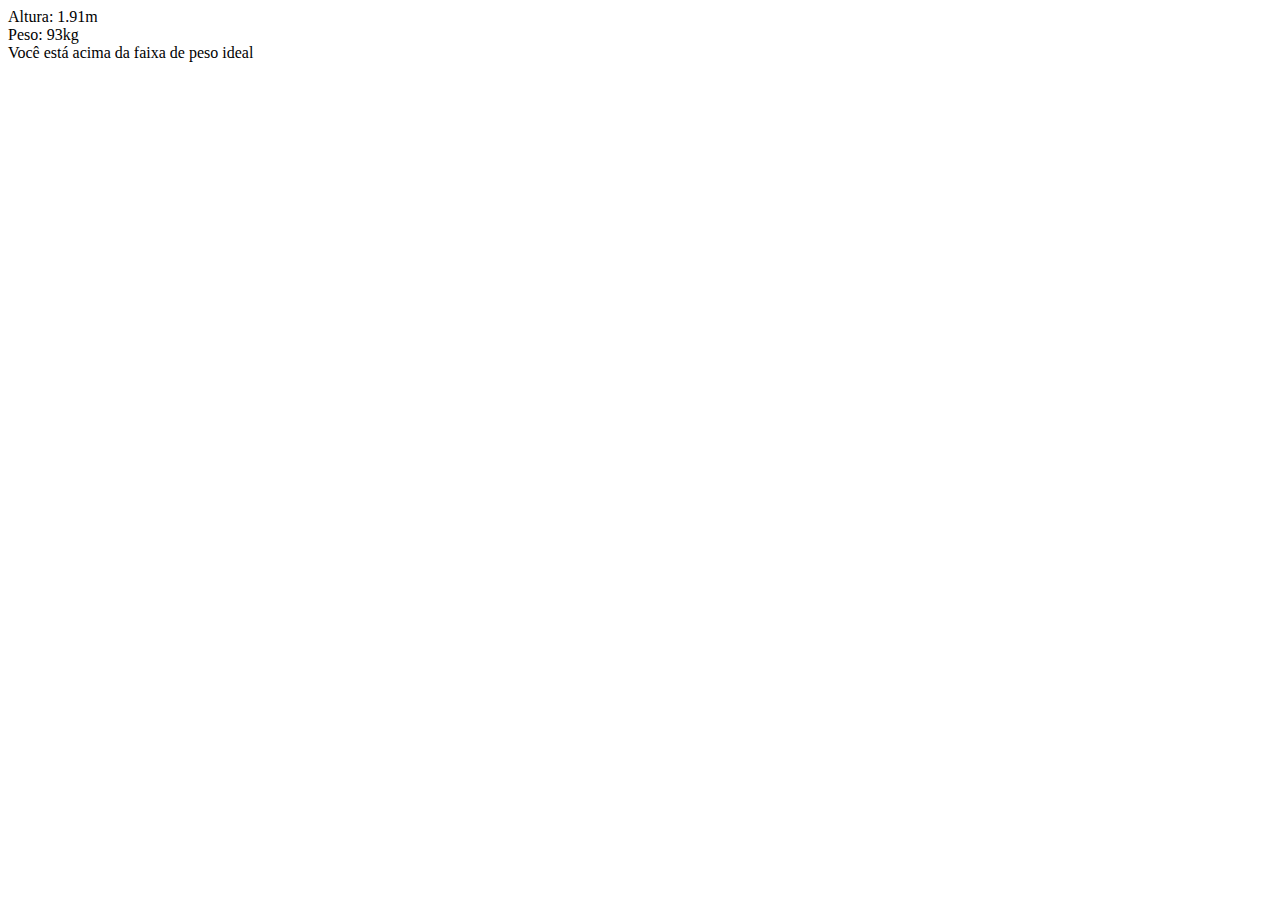
==== 03/index.html @ dd9d2590 "training algorithms" ====
<!DOCTYPE html>
<html lang="en">

<head>
    <meta charset="UTF-8">
    <meta http-equiv="X-UA-Compatible" content="IE=edge">
    <meta name="viewport" content="width=device-width, initial-scale=1.0">
    <title>Document</title>
</head>

<body>
    <script src="./index.js"></script>
</body>

</html>
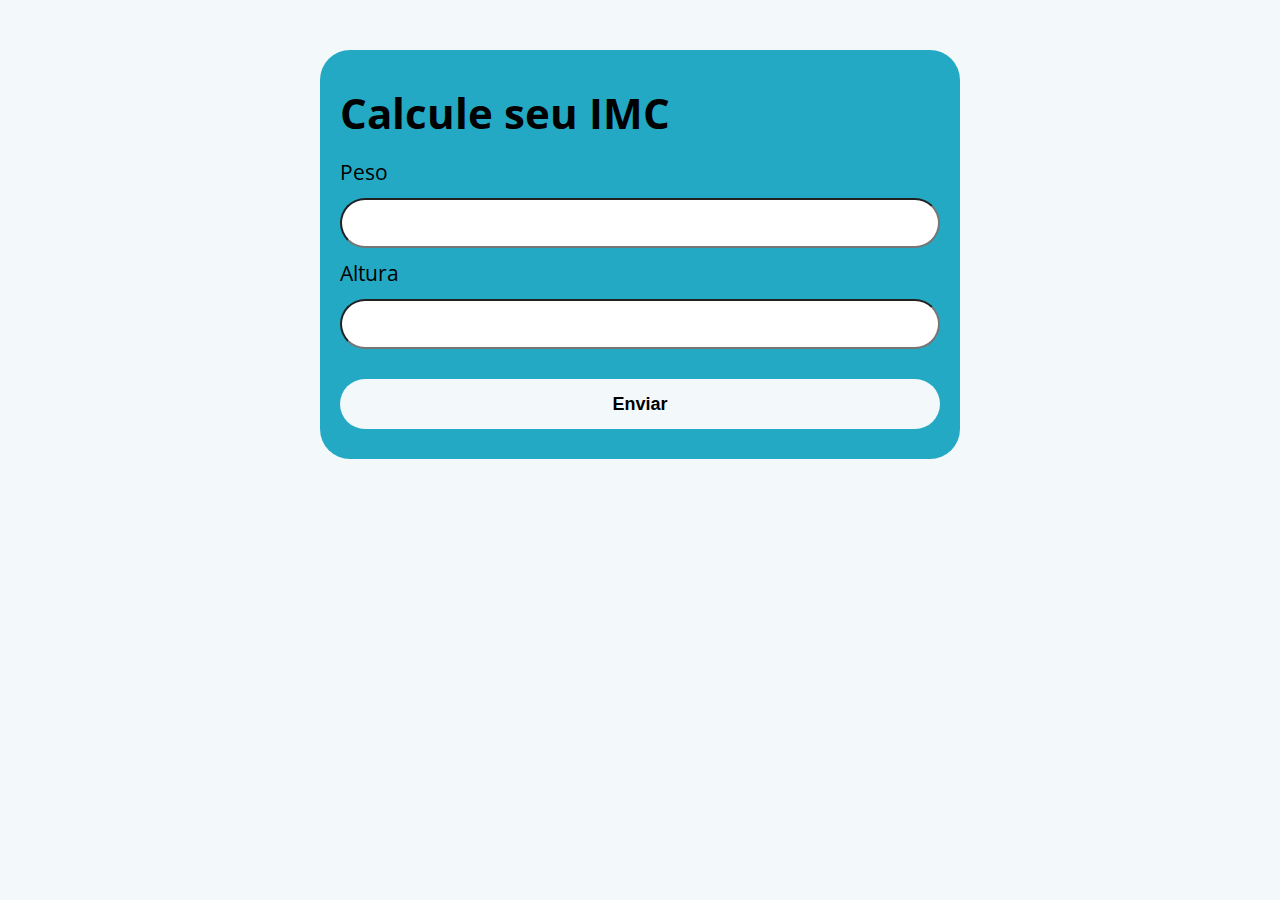
==== commit 7d65bdfb: "upgrade project imc" ====
--- a/03/index.html
+++ b/03/index.html
@@ -1,15 +1,29 @@
 <!DOCTYPE html>
-<html lang="en">
+<html lang="pt-BR">
 
 <head>
-    <meta charset="UTF-8">
-    <meta http-equiv="X-UA-Compatible" content="IE=edge">
-    <meta name="viewport" content="width=device-width, initial-scale=1.0">
-    <title>Document</title>
+  <meta charset="UTF-8">
+  <meta name="viewport" content="width=device-width, initial-scale=1.0">
+  <meta http-equiv="X-UA-Compatible" content="ie=edge">
+  <title>Calcule seu IMC</title>
+  <link rel="stylesheet" href="./assets/css/style.css">
 </head>
 
 <body>
-    <script src="./index.js"></script>
+
+  <section class="container">
+    <h1>Calcule seu IMC</h1>
+    <form id="form">
+      <label for="weight">Peso</label>
+      <input type="text" id="weight" name="weight">
+      <label for="height">Altura</label>
+      <input type="text" id="height" name="height">
+      <button type="submit">Enviar</button>
+    </form>
+    <div id="result"></div>
+  </section>
+
+  <script src="./assets/js/main.js"></script>
 </body>
 
 </html>--- a/03/assets/css/style.css
+++ b/03/assets/css/style.css
@@ -0,0 +1,67 @@
+@import url('https://fonts.googleapis.com/css?family=Open+Sans:400,700&display=swap');
+
+* {
+  box-sizing: border-box;
+  outline: 0;
+}
+
+body {
+  margin: 0;
+  padding: 0;
+  background:  rgb(243, 249, 250);
+  font-family: 'Open sans', sans-serif;
+  font-size: 1.3em;
+  line-height: 1.5em;
+}
+
+.container {
+  max-width: 640px;
+  margin: 50px auto;
+  background: rgb(36, 169, 196);
+  padding: 20px;
+  border-radius: 30px;
+}
+
+form input, form label, form button {
+  display: block;
+  width: 100%;
+  margin-bottom: 10px;
+  border-radius: 30px;
+}
+
+form input {
+  font-size: 24px;
+  height: 50px;
+  padding: 0 20px;
+}
+
+form input:focus {
+  outline: 1px solid  rgb(243, 249, 250);
+}
+
+form button {
+  border: none;
+  background: rgb(243, 249, 250);
+  color:#000;
+  font-size: 18px;
+  font-weight: 700;
+  height: 50px;
+  cursor: pointer;
+  margin-top: 30px;
+}
+
+form button:hover {
+  font-size: 19px;
+  border: 2px solid #000;
+}
+
+.paragraph-result, .bad {
+  background: rgb(109, 255, 182);
+  padding: 10px 20px;
+  border-radius: 30px;
+}
+
+.bad {
+  background: rgb(255, 150, 150);
+  border-radius: 30px;
+}
